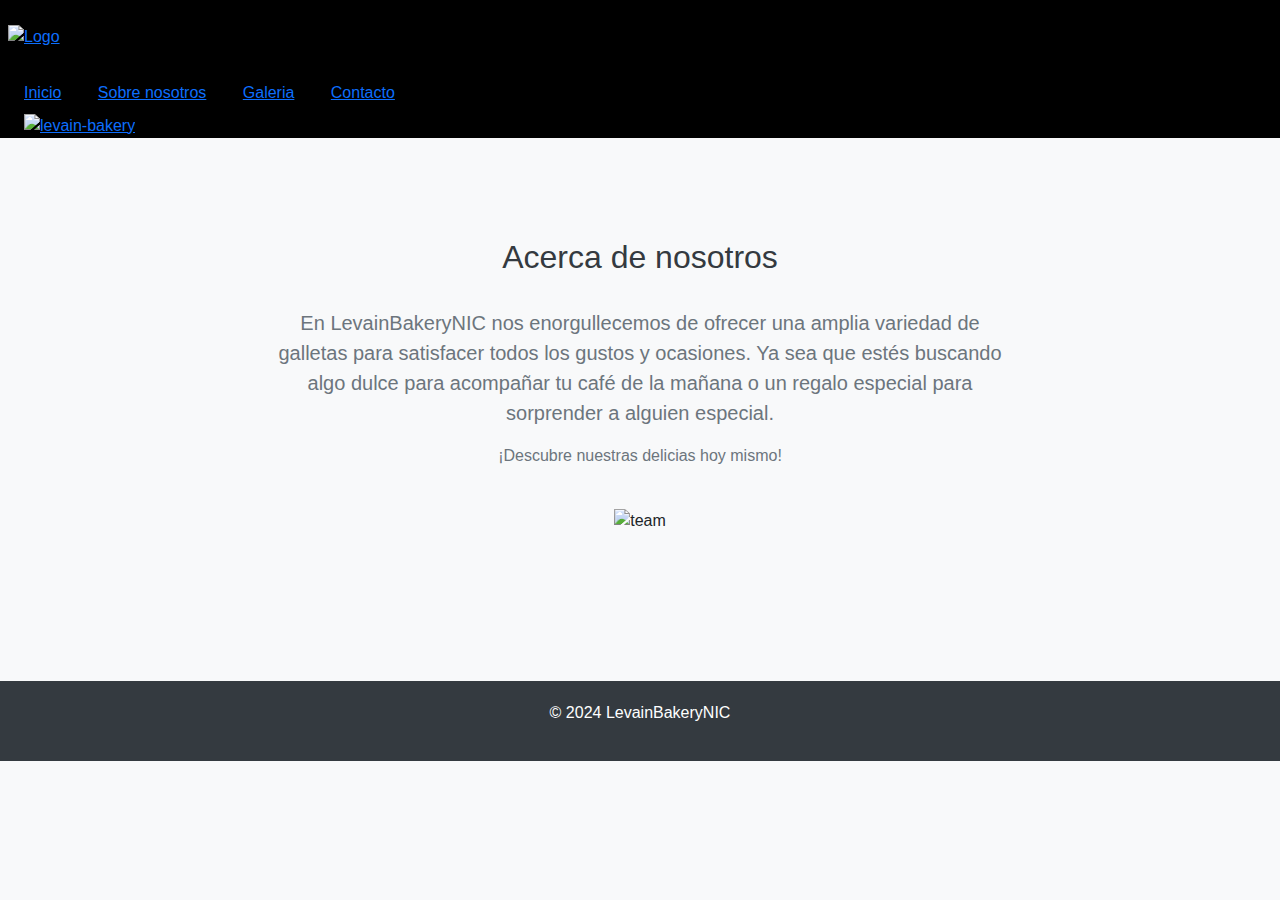
==== src/about-us/about-us.html @ e5b18aab "pagina about us" ====
<!DOCTYPE html>
<html lang="es">

<head>
    <meta charset="UTF-8">
    <meta name="viewport" content="width=device-width, initial-scale=1.0">
    <title>LevainBakeryNIC</title>
    <meta name="description" content="Pasteleria Galletas">
    <meta name="keywords" content="galletas, pasteleria, ny">
    <meta name="author" content="Equipo 3">
    <link rel="stylesheet" href="https://cdn.jsdelivr.net/npm/bootstrap@5.3.3/dist/css/bootstrap.min.css">
    <link rel="stylesheet" href="about-us.css">
    <link rel="stylesheet" href="index.css">
</head>
<header>
    <nav class="bg-black">
        <div class="mx-auto max-w-7xl px-2 sm:px-6 lg:px-8">
            <div class="relative flex h-16 items-center justify-between">
                <!-- LOGO -->
                <div class="flex flex-1 items-center justify-center sm:items-stretch sm:justify-start">
                    <a href="#" class="hover:bg-gray-700 rounded-full px-1 py-1" aria-current="page">
                        <div class="flex flex-shrink-0 items-center">
                            <img class="h-12 w-auto rounded-full"
                                src="https://media-exp1.licdn.com/dms/image/C4E0BAQEh1Zm2oqOQ6w/company-logo_200_200/0?e=2159024400&v=beta&t=N6HJpbO9C1HNrtgFas2kKqnBRfvIP9fbOTQ0xZ-0-UI"
                                alt="Logo">
                        </div>
                    </a>
                    <div class="hidden sm:ml-64 sm:block">
                        <div class="flex space-x-12 py-2 items-baseline">



                            <a href="index.html"
                                class="text-gray-300 hover:bg-gray-700 hover:text-white rounded-md px-3 py-2 text-sm font-medium">Inicio</a>
                            <a href="src/about-us/about-us.html"
                                class="text-gray-300 hover:bg-gray-700 hover:text-white rounded-md px-3 py-2 text-sm font-medium">Sobre
                                nosotros</a>
                            <a href="src/gallery/gallery.html"
                                class="text-gray-300 hover:bg-gray-700 hover:text-white rounded-md px-3 py-2 text-sm font-medium">Galeria</a>
                            <a href="src/form/form.html"
                                class="text-gray-300 hover:bg-gray-700 hover:text-white rounded-md px-3 py-2 text-sm font-medium">Contacto</a>

                        </div>
                    </div>
                    <a href="https://levainbakery.com/pages/shipping" target=" _blank"
                        class=" sm: ml-16 flex space-px-12 py-2  items-center relative rounded-md px-3 py-2 hover:bg-gray-700">
                        <img class="h-8 w-auto rounded-full"
                            src="https://cdn.lovesavingsgroup.com/logos/levain-bakery.png" alt="levain-bakery"
                            title="Compra aqui"></a>
                </div>
            </div>
        </div>
        </div>
    </nav>
</header>

<body>
    <div class="container">
        <div class="row">
            <div class="col-md-8 mx-auto">
                <div class="about-section">
                    <h2><i class="bi bi-cookie"></i> Acerca de nosotros <i class="bi bi-cookie"></i></h2>
                    <br>
                    <p class="lead">En <strong>LevainBakeryNIC</strong> nos enorgullecemos de ofrecer una amplia
                        variedad de galletas para satisfacer todos los gustos y ocasiones. Ya sea que estés buscando
                        algo dulce para acompañar tu café de la mañana o un regalo especial para sorprender a alguien
                        especial.</p>
                    <p>¡Descubre nuestras delicias hoy mismo!</p>
                    <br>
                    <img src="https://i0.wp.com/www.evscoaching.com/wp-content/uploads/2018/08/felicidad-equipo-satisfaccion-expertos.jpg?resize=990%2C536&ssl=1"
                        alt="team">
                </div>
            </div>
        </div>
    </div>

    <footer class="footer text-center mt-5">
        <p>&copy; 2024 LevainBakeryNIC</p>
    </footer>

    <!-- Bootstrap icons -->
    <script src="https://cdnjs.cloudflare.com/ajax/libs/bootstrap-icons/1.7.2/bootstrap-icons.min.js"></script>
    <script src="https://cdn.tailwindcss.com"></script>
</body>

</html>
---- src/about-us/about-us.css ----
body {
    font-family: Arial, sans-serif;
    background-color: #f8f9fa; 
}

.about-section {
    padding-top: 100px;
    padding-bottom: 100px;
    text-align: center;
}

.about-section h2 {
    color: #343a40; /* Color del texto del título */
    font-size: xx-large;
    font-family: 'Trebuchet MS', 'Lucida Sans Unicode', 'Lucida Grande', 'Lucida Sans', Arial, sans-serif;
}

.about-section p {
    color: #6c757d; /* Color del texto del párrafo */
}

.footer {
    background-color: #343a40; /* Color de fondo del footer */
    color: #ffffff; /* Color del texto del footer */
    padding: 20px 0;
}
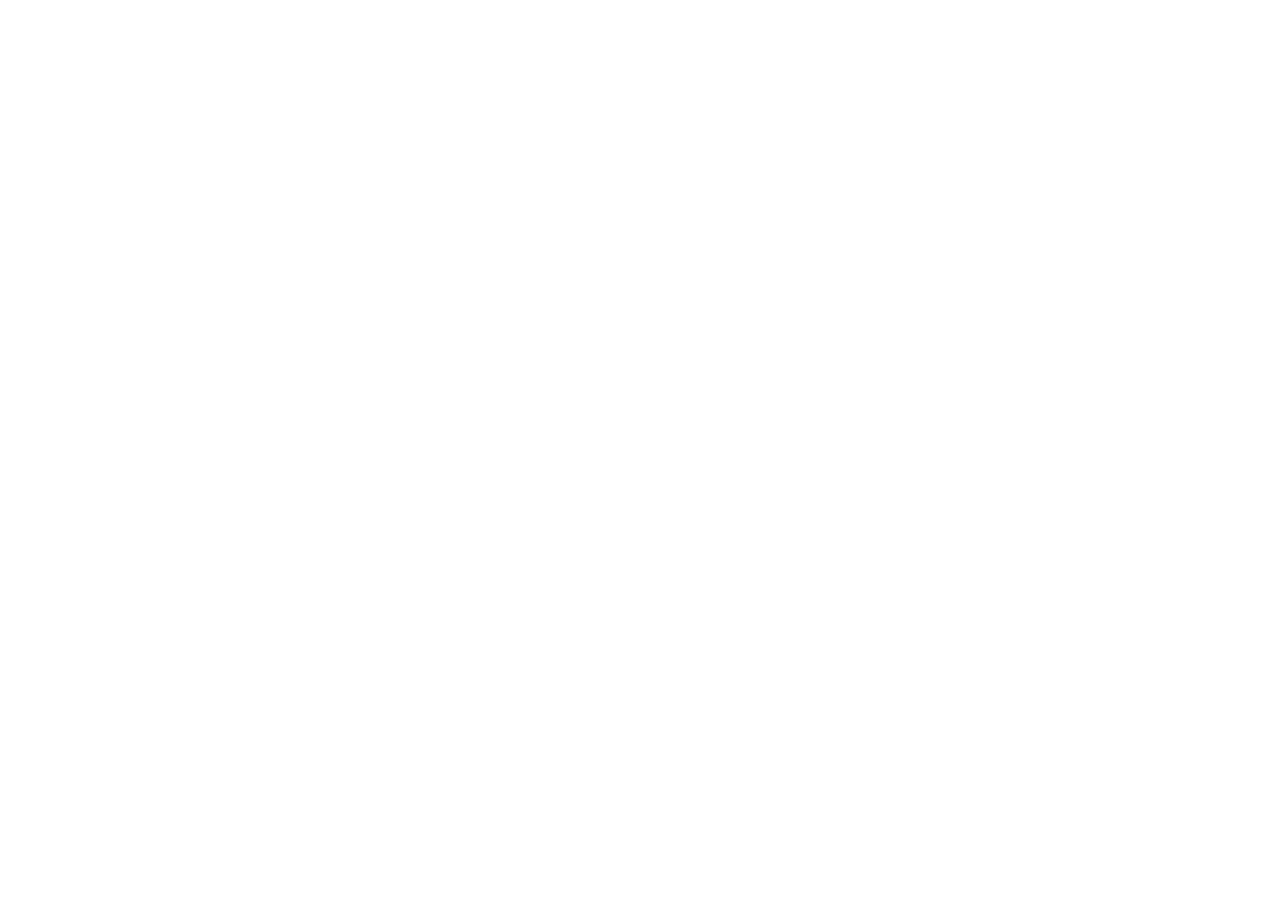
==== commit b10e6fd6: "Formulario con JS" ====
--- a/src/about-us/about-us.html
+++ b/src/about-us/about-us.html
@@ -1,86 +1,10 @@
 <!DOCTYPE html>
-<html lang="es">
-
+<html lang="en">
 <head>
     <meta charset="UTF-8">
     <meta name="viewport" content="width=device-width, initial-scale=1.0">
-    <title>LevainBakeryNIC</title>
-    <meta name="description" content="Pasteleria Galletas">
-    <meta name="keywords" content="galletas, pasteleria, ny">
-    <meta name="author" content="Equipo 3">
-    <link rel="stylesheet" href="https://cdn.jsdelivr.net/npm/bootstrap@5.3.3/dist/css/bootstrap.min.css">
-    <link rel="stylesheet" href="about-us.css">
-    <link rel="stylesheet" href="index.css">
+    <title>Document</title>
 </head>
-<header>
-    <nav class="bg-black">
-        <div class="mx-auto max-w-7xl px-2 sm:px-6 lg:px-8">
-            <div class="relative flex h-16 items-center justify-between">
-                <!-- LOGO -->
-                <div class="flex flex-1 items-center justify-center sm:items-stretch sm:justify-start">
-                    <a href="#" class="hover:bg-gray-700 rounded-full px-1 py-1" aria-current="page">
-                        <div class="flex flex-shrink-0 items-center">
-                            <img class="h-12 w-auto rounded-full"
-                                src="https://media-exp1.licdn.com/dms/image/C4E0BAQEh1Zm2oqOQ6w/company-logo_200_200/0?e=2159024400&v=beta&t=N6HJpbO9C1HNrtgFas2kKqnBRfvIP9fbOTQ0xZ-0-UI"
-                                alt="Logo">
-                        </div>
-                    </a>
-                    <div class="hidden sm:ml-64 sm:block">
-                        <div class="flex space-x-12 py-2 items-baseline">
-
-
-
-                            <a href="index.html"
-                                class="text-gray-300 hover:bg-gray-700 hover:text-white rounded-md px-3 py-2 text-sm font-medium">Inicio</a>
-                            <a href="src/about-us/about-us.html"
-                                class="text-gray-300 hover:bg-gray-700 hover:text-white rounded-md px-3 py-2 text-sm font-medium">Sobre
-                                nosotros</a>
-                            <a href="src/gallery/gallery.html"
-                                class="text-gray-300 hover:bg-gray-700 hover:text-white rounded-md px-3 py-2 text-sm font-medium">Galeria</a>
-                            <a href="src/form/form.html"
-                                class="text-gray-300 hover:bg-gray-700 hover:text-white rounded-md px-3 py-2 text-sm font-medium">Contacto</a>
-
-                        </div>
-                    </div>
-                    <a href="https://levainbakery.com/pages/shipping" target=" _blank"
-                        class=" sm: ml-16 flex space-px-12 py-2  items-center relative rounded-md px-3 py-2 hover:bg-gray-700">
-                        <img class="h-8 w-auto rounded-full"
-                            src="https://cdn.lovesavingsgroup.com/logos/levain-bakery.png" alt="levain-bakery"
-                            title="Compra aqui"></a>
-                </div>
-            </div>
-        </div>
-        </div>
-    </nav>
-</header>
-
 <body>
-    <div class="container">
-        <div class="row">
-            <div class="col-md-8 mx-auto">
-                <div class="about-section">
-                    <h2><i class="bi bi-cookie"></i> Acerca de nosotros <i class="bi bi-cookie"></i></h2>
-                    <br>
-                    <p class="lead">En <strong>LevainBakeryNIC</strong> nos enorgullecemos de ofrecer una amplia
-                        variedad de galletas para satisfacer todos los gustos y ocasiones. Ya sea que estés buscando
-                        algo dulce para acompañar tu café de la mañana o un regalo especial para sorprender a alguien
-                        especial.</p>
-                    <p>¡Descubre nuestras delicias hoy mismo!</p>
-                    <br>
-                    <img src="https://i0.wp.com/www.evscoaching.com/wp-content/uploads/2018/08/felicidad-equipo-satisfaccion-expertos.jpg?resize=990%2C536&ssl=1"
-                        alt="team">
-                </div>
-            </div>
-        </div>
-    </div>
-
-    <footer class="footer text-center mt-5">
-        <p>&copy; 2024 LevainBakeryNIC</p>
-    </footer>
-
-    <!-- Bootstrap icons -->
-    <script src="https://cdnjs.cloudflare.com/ajax/libs/bootstrap-icons/1.7.2/bootstrap-icons.min.js"></script>
-    <script src="https://cdn.tailwindcss.com"></script>
 </body>
-
 </html>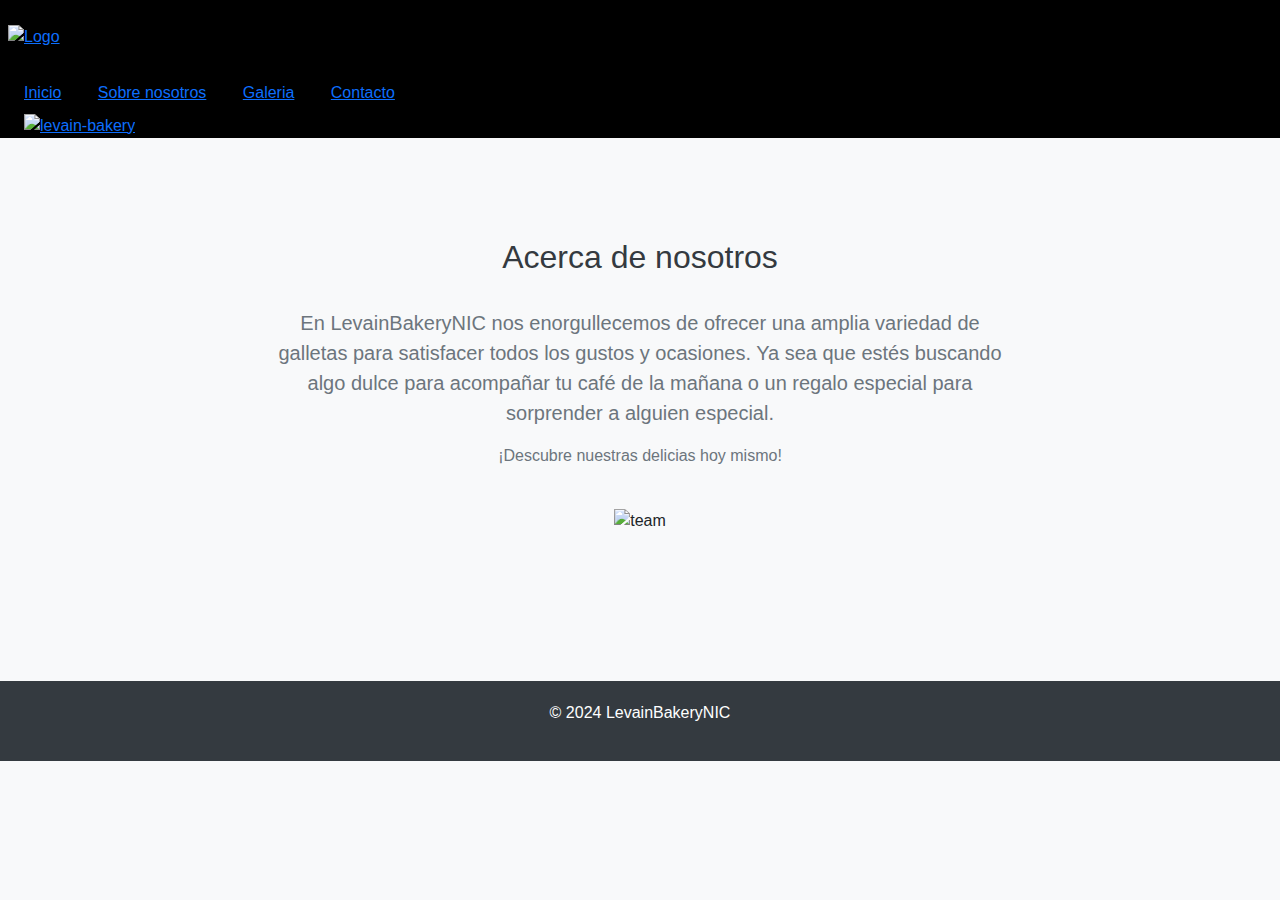
==== commit ceccb5ce: "fixed" ====
--- a/src/about-us/about-us.html
+++ b/src/about-us/about-us.html
@@ -1,10 +1,86 @@
 <!DOCTYPE html>
-<html lang="en">
+<html lang="es">
+
 <head>
     <meta charset="UTF-8">
     <meta name="viewport" content="width=device-width, initial-scale=1.0">
-    <title>Document</title>
+    <title>LevainBakeryNIC</title>
+    <meta name="description" content="Pasteleria Galletas">
+    <meta name="keywords" content="galletas, pasteleria, ny">
+    <meta name="author" content="Equipo 3">
+    <link rel="stylesheet" href="https://cdn.jsdelivr.net/npm/bootstrap@5.3.3/dist/css/bootstrap.min.css">
+    <link rel="stylesheet" href="about-us.css">
+    <link rel="stylesheet" href="index.css">
 </head>
+<header>
+    <nav class="bg-black">
+        <div class="mx-auto max-w-7xl px-2 sm:px-6 lg:px-8">
+            <div class="relative flex h-16 items-center justify-between">
+                <!-- LOGO -->
+                <div class="flex flex-1 items-center justify-center sm:items-stretch sm:justify-start">
+                    <a href="#" class="hover:bg-gray-700 rounded-full px-1 py-1" aria-current="page">
+                        <div class="flex flex-shrink-0 items-center">
+                            <img class="h-12 w-auto rounded-full"
+                                src="https://media-exp1.licdn.com/dms/image/C4E0BAQEh1Zm2oqOQ6w/company-logo_200_200/0?e=2159024400&v=beta&t=N6HJpbO9C1HNrtgFas2kKqnBRfvIP9fbOTQ0xZ-0-UI"
+                                alt="Logo">
+                        </div>
+                    </a>
+                    <div class="hidden sm:ml-64 sm:block">
+                        <div class="flex space-x-12 py-2 items-baseline">
+
+
+
+                            <a href="../../index.html"
+                                class="text-gray-300 hover:bg-gray-700 hover:text-white rounded-md px-3 py-2 text-sm font-medium">Inicio</a>
+                            <a href="src/about-us/about-us.html"
+                                class="text-gray-300 hover:bg-gray-700 hover:text-white rounded-md px-3 py-2 text-sm font-medium">Sobre
+                                nosotros</a>
+                            <a href="../gallery/gallery.html"
+                                class="text-gray-300 hover:bg-gray-700 hover:text-white rounded-md px-3 py-2 text-sm font-medium">Galeria</a>
+                            <a href="../form/form.html"
+                                class="text-gray-300 hover:bg-gray-700 hover:text-white rounded-md px-3 py-2 text-sm font-medium">Contacto</a>
+
+                        </div>
+                    </div>
+                    <a href="https://levainbakery.com/pages/shipping" target=" _blank"
+                        class=" sm: ml-16 flex space-px-12 py-2  items-center relative rounded-md px-3 py-2 hover:bg-gray-700">
+                        <img class="h-8 w-auto rounded-full"
+                            src="https://cdn.lovesavingsgroup.com/logos/levain-bakery.png" alt="levain-bakery"
+                            title="Compra aqui"></a>
+                </div>
+            </div>
+        </div>
+        </div>
+    </nav>
+</header>
+
 <body>
+    <div class="container">
+        <div class="row">
+            <div class="col-md-8 mx-auto">
+                <div class="about-section">
+                    <h2><i class="bi bi-cookie"></i> Acerca de nosotros <i class="bi bi-cookie"></i></h2>
+                    <br>
+                    <p class="lead">En <strong>LevainBakeryNIC</strong> nos enorgullecemos de ofrecer una amplia
+                        variedad de galletas para satisfacer todos los gustos y ocasiones. Ya sea que estés buscando
+                        algo dulce para acompañar tu café de la mañana o un regalo especial para sorprender a alguien
+                        especial.</p>
+                    <p>¡Descubre nuestras delicias hoy mismo!</p>
+                    <br>
+                    <img src="https://i0.wp.com/www.evscoaching.com/wp-content/uploads/2018/08/felicidad-equipo-satisfaccion-expertos.jpg?resize=990%2C536&ssl=1"
+                        alt="team">
+                </div>
+            </div>
+        </div>
+    </div>
+
+    <footer class="footer text-center mt-5">
+        <p>&copy; 2024 LevainBakeryNIC</p>
+    </footer>
+
+    <!-- Bootstrap icons -->
+    <script src="https://cdnjs.cloudflare.com/ajax/libs/bootstrap-icons/1.7.2/bootstrap-icons.min.js"></script>
+    <script src="https://cdn.tailwindcss.com"></script>
 </body>
+
 </html>--- a/src/about-us/about-us.css
+++ b/src/about-us/about-us.css
@@ -0,0 +1,26 @@
+body {
+    font-family: Arial, sans-serif;
+    background-color: #f8f9fa; 
+}
+
+.about-section {
+    padding-top: 100px;
+    padding-bottom: 100px;
+    text-align: center;
+}
+
+.about-section h2 {
+    color: #343a40; /* Color del texto del título */
+    font-size: xx-large;
+    font-family: 'Trebuchet MS', 'Lucida Sans Unicode', 'Lucida Grande', 'Lucida Sans', Arial, sans-serif;
+}
+
+.about-section p {
+    color: #6c757d; /* Color del texto del párrafo */
+}
+
+.footer {
+    background-color: #343a40; /* Color de fondo del footer */
+    color: #ffffff; /* Color del texto del footer */
+    padding: 20px 0;
+}
